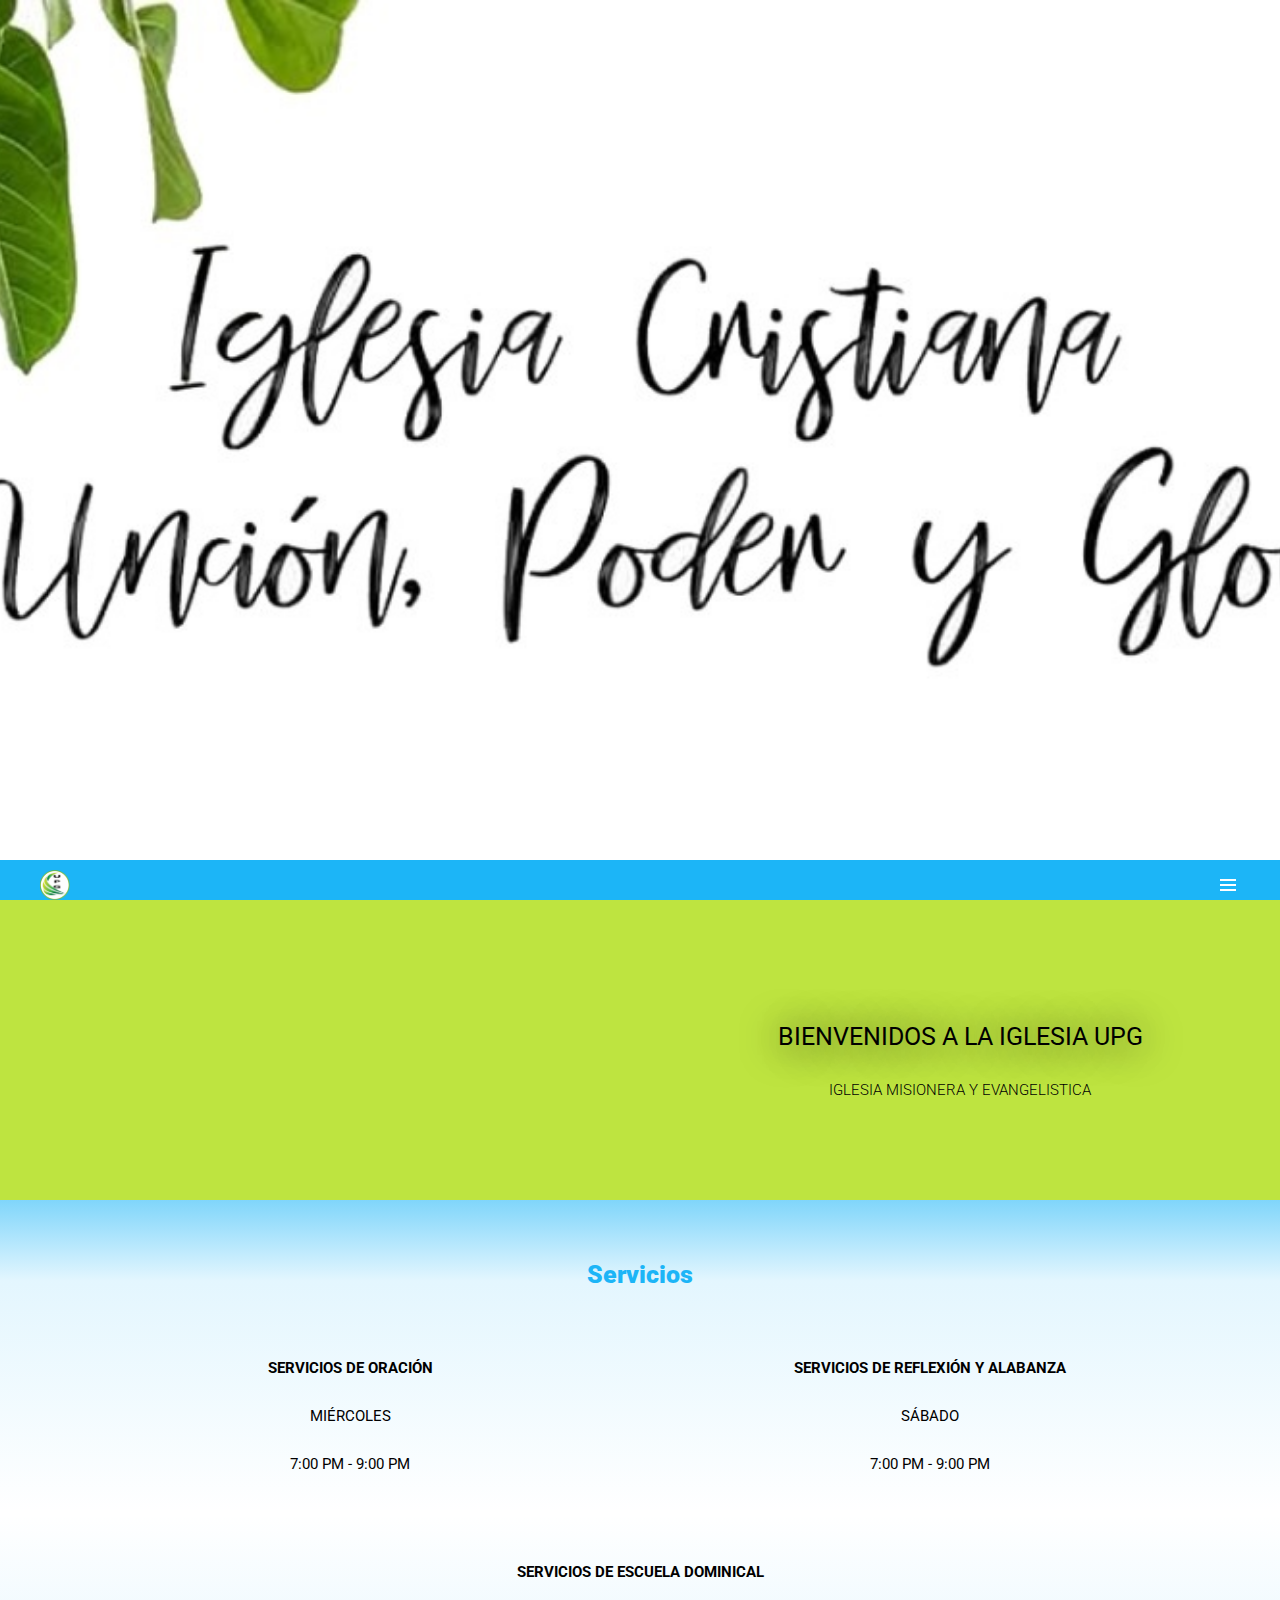
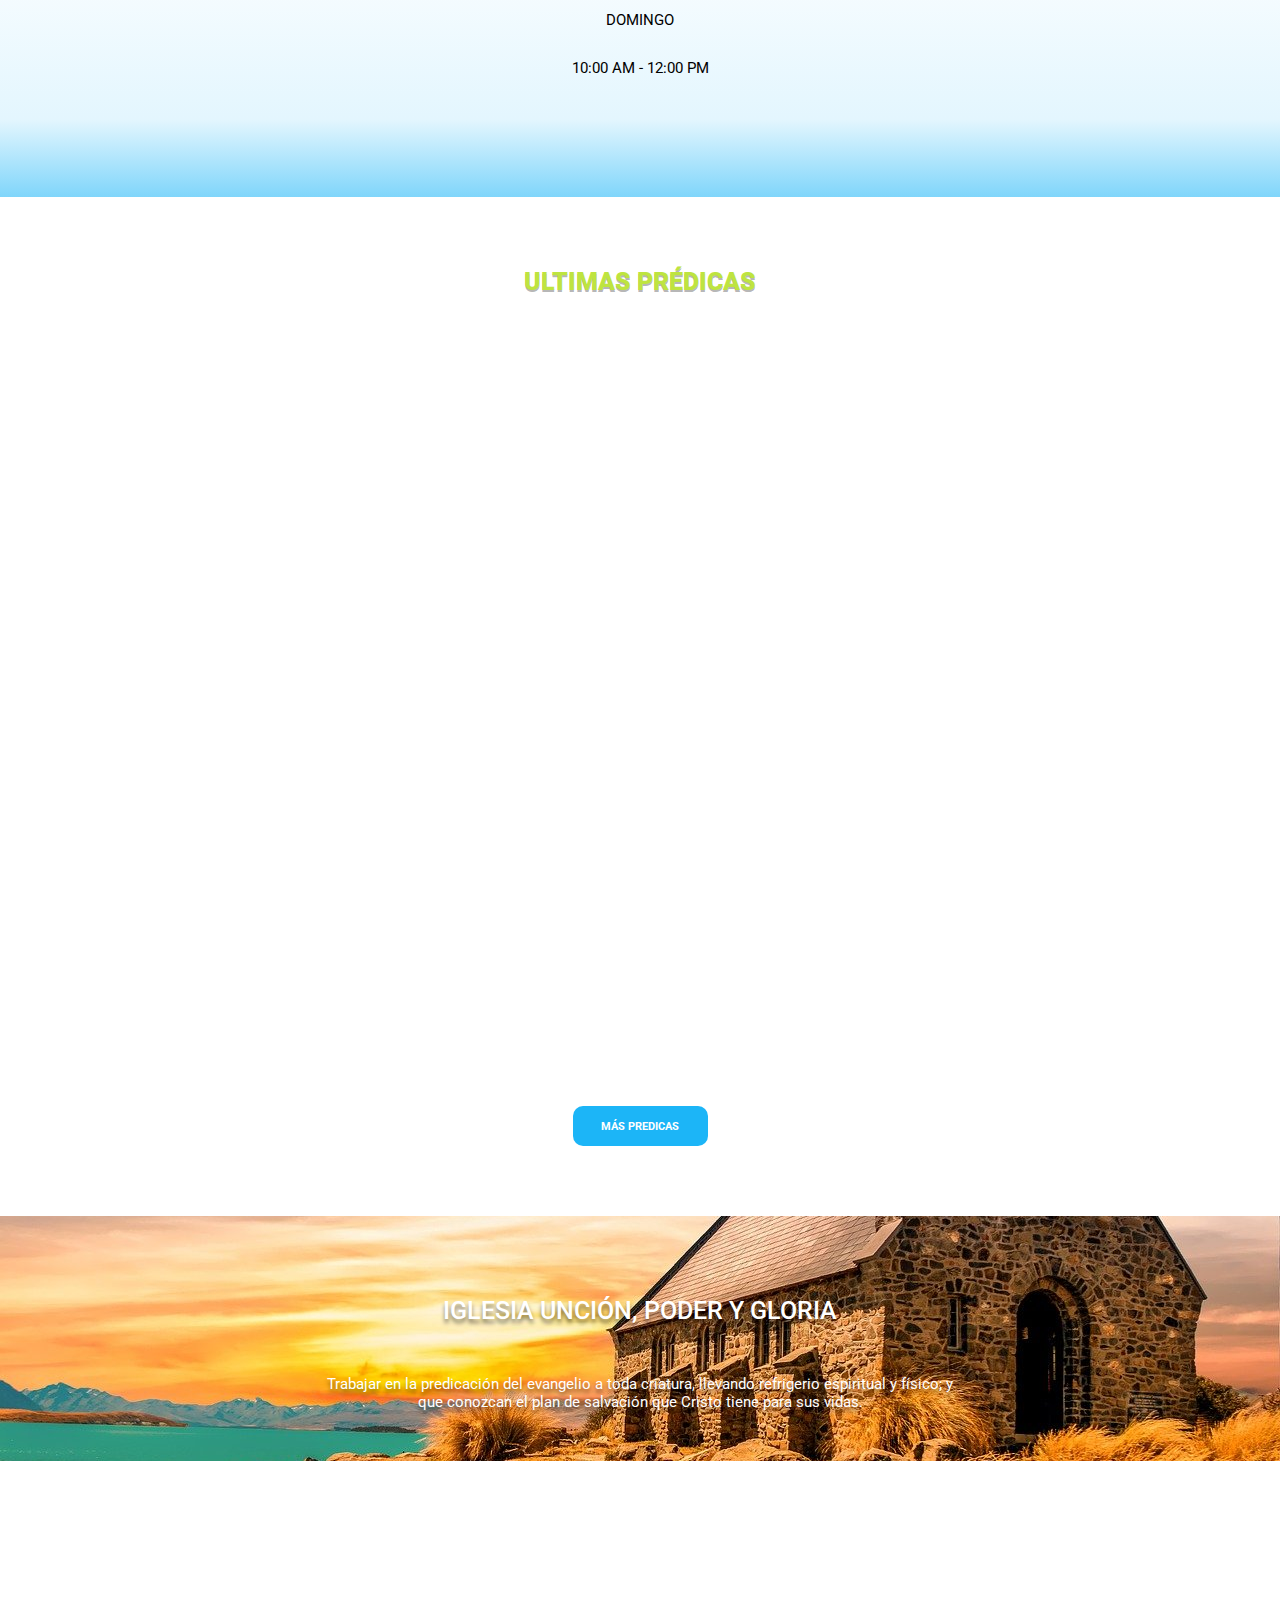
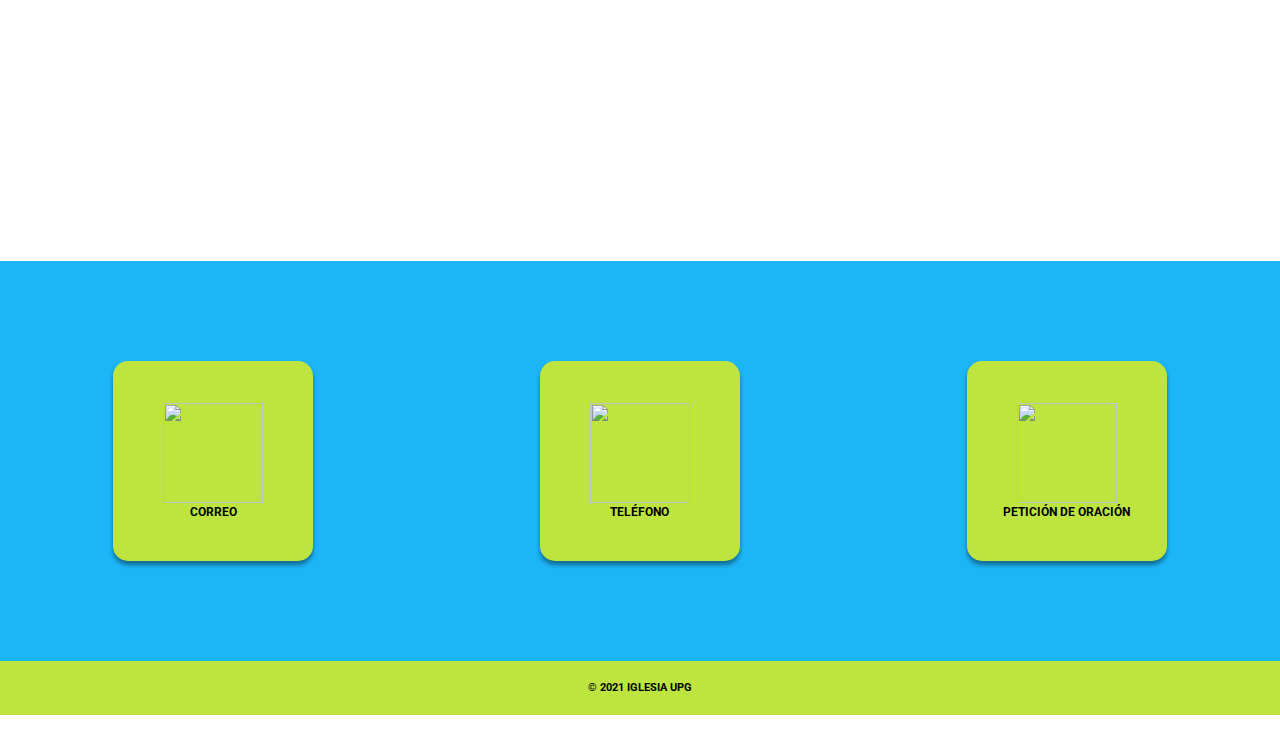
==== index.html @ c55c0cd6 "homepage para la pagina de la iglesia cristiana UPG" ====
<!DOCTYPE html>
<html lang="en">
    <head>
        <meta charset="UTF-8">
        <meta http-equiv="X-UA-Compatible" content="IE=edge">
        <meta name="viewport" content="width=device-width, initial-scale=1.0">
        <title>UPG | Iglesia Cristiana Unción, Poder y Gloria</title>
        <link rel="stylesheet" href="./style/style.css">
        <link rel="preconnect" href="https://fonts.gstatic.com">
        <link href="https://fonts.googleapis.com/css2?family=Roboto:wght@300;400;900&display=swap" rel="stylesheet">
    </head>
    <body>
        <header class="header">
            <div class="container">
                <div class="logo">
                    <a href="index.html"><img src="assets/logo.png" alt="logo UPG"></a>
                </div>
                <button class="menu-btn">
                    <svg xmlns="http://www.w3.org/2000/svg" width="24" height="24" viewBox="0 0 24 24"><path d="M4 6H20V8H4zM4 11H20V13H4zM4 16H20V18H4z"/></svg>
                    <svg class="none" xmlns="http://www.w3.org/2000/svg" width="24" height="24" viewBox="0 0 24 24"><path d="M16.192 6.344L11.949 10.586 7.707 6.344 6.293 7.758 10.535 12 6.293 16.242 7.707 17.656 11.949 13.414 16.192 17.656 17.606 16.242 13.364 12 17.606 7.758z"/></svg>
                </button>
                <nav class="menu">
                    <a href="#">Inicio</a>
                    <a href="#">¿Quienes Somos?</a>
                    <a href="#">Ministerios</a>
                    <a href="#">Servicios</a>
                    <a href="#">Cita del Día</a>
                    <a href="#">Contactanos</a>
                </nav>
                <button class="live-button">LIVE</button>
            </div>
        </header>
        <section id="inicio" class="home">
            <article class="hero-image"></article>
        </section>
        <section id="bienvenido" class="welcome">
            <div class="welcome-container">
                <div class="welcome-video-container">
                    <iframe class="welcome-video" src="https://www.youtube.com/embed/8FNTUOSi-YE" title="YouTube video player" frameborder="0" allow="accelerometer; autoplay; clipboard-write; encrypted-media; gyroscope; picture-in-picture" allowfullscreen></iframe>
                </div>
                <div class="welcome-message">
                    <h1>BIENVENIDOS A LA IGLESIA UPG</h1>
                    <h2>IGLESIA MISIONERA Y EVANGELISTICA</h2>
                </div>
            </div>
        </section>
        <section class="schedule" id="horarios">
            <div class="schedule-container">
                <div class="schedule-title">
                    <h3>Servicios</h3>
                </div>
                <div class="principal-schedule">
                    <div class="servicios">
                        <h4>SERVICIOS DE ORACIÓN</h4>
                        <p>MIÉRCOLES</p>
                        <P>7:00 PM - 9:00 PM</P>
                    </div>
                    <div class="servicios">
                        <h4>SERVICIOS DE REFLEXIÓN Y ALABANZA</h4>
                        <p>SÁBADO</p>
                        <P>7:00 PM - 9:00 PM</P>
                    </div>
                    <div class="servicios">
                        <h4>SERVICIOS DE ESCUELA DOMINICAL</h4>
                        <p>DOMINGO</p>
                        <P>10:00 AM - 12:00 PM</P>
                    </div>
                </div>
            </div>
        </section>
        <section class="preach" id="predicas">
            <div class="preach-container">
                <div class="title-preach">
                    <h3>ULTIMAS PRÉDICAS</h3>
                </div>
                <div class="preach-videos">
                    <iframe src="https://www.youtube.com/embed/j4_et8s0AaU" title="YouTube video player" frameborder="0" allow="accelerometer; autoplay; clipboard-write; encrypted-media; gyroscope; picture-in-picture" allowfullscreen></iframe>
                    <iframe src="https://www.youtube.com/embed/j4_et8s0AaU" title="YouTube video player" frameborder="0" allow="accelerometer; autoplay; clipboard-write; encrypted-media; gyroscope; picture-in-picture" allowfullscreen></iframe>
                    <iframe src="https://www.youtube.com/embed/j4_et8s0AaU" title="YouTube video player" frameborder="0" allow="accelerometer; autoplay; clipboard-write; encrypted-media; gyroscope; picture-in-picture" allowfullscreen></iframe>
                </div>
                <button>MÁS PREDICAS</button>
            </div>
        </section>
        <section class="information" id="informacion">
            <div class="information-container">
                <h3>IGLESIA UNCIÓN, PODER Y GLORIA</h3>
                <p>Trabajar en la predicación del evangelio a toda criatura, llevando refrigerio espiritual y físico; y<br> que conozcan el plan de salvación que Cristo tiene para sus vidas.</p>
            </div>
        </section>
        <section class="map" id="mapa">
            <div class="map-container">
                <iframe src="https://www.google.com/maps/embed?pb=!1m18!1m12!1m3!1d490.5288241301186!2d-75.51530708817526!3d10.403251592575447!2m3!1f0!2f0!3f0!3m2!1i1024!2i768!4f13.1!3m3!1m2!1s0x8ef6259210ea1983%3A0x7414a5dac87cdbd1!2sIglesia%20Cristiana%20UPG!5e0!3m2!1sen!2sco!4v1618183145724!5m2!1sen!2sco" style="border:0;" allowfullscreen="" loading="lazy"></iframe>
            </div>
        </section>
        <section class="contact" id="contacto">
            <div class="container-contact">
                <aside class="contact-cards">
                    <a href="mailto:ministerio-upg@gmail.com"><img src="https://img.icons8.com/bubbles/100/000000/email.png"/></a>
                    <h5>CORREO</h5>
                </aside>
                <aside class="contact-cards">
                    <a href="tel:56456717"><img src="https://img.icons8.com/cute-clipart/64/000000/cell-phone.png"/></a>
                    <h5>TELÉFONO</h5>
                </aside>
                <aside class="contact-cards">
                    <a href="#"><img src="https://img.icons8.com/color/48/000000/pray.png"/></a>
                    <h5>PETICIÓN DE ORACIÓN</h5>
                </aside>
            </div>
        </section>
        <footer>
            © 2021 IGLESIA UPG
        </footer>
        <script src="script.js"></script>
    </body>
</html>
---- style/style.css ----
/**************************Custom Properties**********************/
:root {
    --firt-color: #bee440;
    --white: #ffffff;
    --second-color: #1cb5f7;
    --red-color: #f54b4b;
    --black: #000;
    --font: "roboto";
    --max-width: 100%;
    --header-height: 4rem;
    --max-width: 1200px;
    --header-height: 4rem;
}

/******************************* Reset **************************/
* {
    margin: 0;
    padding: 0;
    box-sizing: border-box;
    font-family: 'roboto';
}

*,
*::after,
*::before { box-sizing: inherit; }

html { font-size: 62.5%; }

body {
    overflow-x: hidden;
    color:var(--black);
}

a {
    color:var(--white);
    transition: all 0.5s ease-out;
}

h1 { margin: 0; font-size: 2.5rem; font-weight: normal; text-shadow: 1px 2px 40px var(--black); text-align: center;}
h2 { margin: 0; font-size: 1.5rem; }
h3 { margin: 0; font-size: 1.25rem; }
h4 { margin: 0; font-size: 1rem; }
h5 { margin: 0; font-size: 0.85rem; }
h6 { margin: 0; font-size: 0.7rem; }

/*************************** Utilities ************************************/
/*************************** componentes ************************************/
.menu-btn {
    background-color: var(--second-color);
    outline: none;
    border: none;
    cursor: poiter;
}

.menu-btn svg {
    fill: var(--white);
}

.menu {
    position: fixed;
    left: 0;
    bottom: var(--header-height);
    width: 100%;
    display: flex;
    flex-direction: column;
    opacity: 0;
    background-color: var(--second-color);
    pointer-events: none;
    transition: opacity .5s ease;
}

.menu a {
    padding: 1rem;
    font-size: 1.5rem;
    font-weight: bold;
    text-align: center;
    text-decoration: none;
    color: var(--white)
}

.menu.is-active{
    opacity: 1;
    pointer-events: auto;
}

.menu a:hover {
    background-color: var(--red-color);

}

.live-button {
    display: none;
}

.container {
    margin-left: auto;
    margin-right: auto;
    max-width: var(--max-width);
}

.none {
    display: none;
}
/*************************** menu ************************************/

.header {
    position: fixed;
    left: 0;
    bottom: 0;
    z-index: 999;
    width: 100%;
    height: var(--header-height);
    background-color: var(--second-color);
}

.header > .container {
    display: flex;
    justify-content: space-between;
    align-items: center;
    padding: 1rem;
}

.logo a img {
    width: 30px;
    height: 30px;
}

/************** HeroImage ************/

.hero-image{
    width: 100%;
    min-height: 100vh;
    background-image: url('../assets/header.jpeg');
    background-repeat: no-repeat;
    background-size: cover;
    background-position: center;
    background-attachment: fixed;
}

/******************** welcome ********************/

.welcome {
    width: 100%;
    height: auto;
}

.welcome-container{
    width: 100%;
    min-width: 320px;
    height: auto;
    background-color: var(--firt-color);
    display: flex;
    justify-content: center;
    align-items: center;
    flex-wrap: wrap;
    padding: 60px 0 40px 0;
}

.welcome-video-container, .welcome-message {
    width: 50%;
    min-width: 320px;
    height: 100%;
    display: flex;
    justify-content: center;
    align-items: center;
}

.welcome-message {
    flex-direction: column;
    margin: 40px 0 40px 0;
}

.welcome-message h2 {
    font-weight: 300;
    margin-top: 30px;
    font-size: 1.5rem;
    text-align: center;
}

.welcome-video {
    min-width: 300px;
    width: 300px;
    height: 200px;
    border-radius: 15px;
    outline: none;
    border: none;
    padding: 0 50px 0 50px;
}

/*************************** schedule ************************************/

.schedule-container {
    width: 100%;
    height: auto;
    display: flex;
    justify-content: center;
    align-items: center;
    flex-direction: column;
    padding: 60px 0 60px 0;
    background: linear-gradient(180deg, rgba(28, 181, 247, 0.56) 0%, rgba(28, 181, 247, 0.12) 13.54%, rgba(28, 181, 247, 0) 52.6%, rgba(28, 181, 247, 0.12) 86.98%, rgba(28, 181, 247, 0.56) 100%);
}

.principal-schedule {
    width: 100%;
    display: flex;
    justify-content: space-evenly;
    align-items: center;
    flex-wrap: wrap;
}

.schedule-title {
    display: flex;
    justify-content: space-between;
    align-items: center;
}

.schedule-title h3 {
    font-weight: 900;
    color:var(--second-color);
    font-size: 2.5rem;
    padding-bottom: 40px;
}

.servicios {
    min-width: 300px;
    width: 400px;
    padding: 30px;
    display: flex;
    justify-content: center;
    align-items: center;
    flex-direction: column;
    text-align: center;
}

.servicios h4, .servicios p {
    padding-bottom: 30px;
    font-size: 400;
    font-size: 1.5rem;
}

/*************************** preach ************************************/

.preach-container {
    width: 100%;
    height: auto;
    padding: 70px 0 70px 0;
    display: flex;
    justify-content: center;
    align-items: center;
    flex-direction: column;
}

.title-preach h3 {
    font-weight: 900;
    color:var(--firt-color);
    font-size: 2.5rem;
    padding-bottom: 60px;
    text-shadow: 0px 2px 0px rgba(0, 0, 0, 0.3);
}

.preach-videos {
    width: 100%;
    display: flex;
    justify-content: space-around;
    align-items: center;
    padding-bottom: 70px;
    flex-wrap: wrap;
    z-index: -300;
}

.preach-videos iframe {
    padding: 70px 40px 70px 40px;
    width: 400px;
    height: 200px;
    border-radius: 10px;
    outline: none;
}

.preach-container button {
    background-color:var(--second-color);
    color: var(--white);
    outline: none;
    border: none;
    width: 135px;
    height: 40px;
    border-radius: 10px;
    font-weight: bold;
    font-size: 1.1rem;
    cursor: pointer;
}

.preach-container button:hover {
    background-color:var(--firt-color);
    color: black;
}

/*************************** information *******************************/

.information-container {
    width: 100%;
    height: auto;
    background-image: url('../assets/background-information.jpeg');
    background-repeat: no-repeat;
    background-size: cover;
    background-position: center;
}

.information-container h3 {
    font-size: 2.5rem;
    font-weight: 500;
    text-align: center;
    color: var(--white);
    padding: 80px 40px 0 40px;
    text-shadow: 0px 4px 4px rgba(0, 0, 0, 0.5);
}

.information-container p {
    color: var(--white);
    font-size: 1.5rem;
    text-align: center;
    text-shadow: 0px 4px 4px rgba(0, 0, 0, 0.5);
    padding: 50px
}


.map-container, .map-container iframe {
    width: 100%;
    height: 400px;
}

/*************************** contact me *******************************/
.container-contact {
    width: 100%;
    height: auto;
    background-color: var(--second-color);
    padding: 50px 0 50px 0;
    display: flex;
    justify-content: space-around;
    align-items: center;
    flex-wrap: wrap;
}

.contact-cards {
    width: 200px;
    height: 200px;
    min-width: 200px;
    margin: 50px;
    background-color: var(--firt-color);
    border-radius: 15px;
    box-shadow: 0px 4px 4px rgba(0, 0, 0, 0.4);
    display: flex;
    justify-content: center;
    align-items: center;
    flex-direction: column;
}

.contact-cards a img{
    width: 100px;
    height: 100px;
}

.contact-cards h5{
    font-size: 1.2rem;
}

footer {
    margin-bottom: var(--header-height);
    width: 100%;
    height: 34px;
    color: var(--black);
    text-align: center;
    padding-top: 20px;
    background-color: var(--firt-color);
    font-weight: bold;
    font-size: 1.1rem;
}
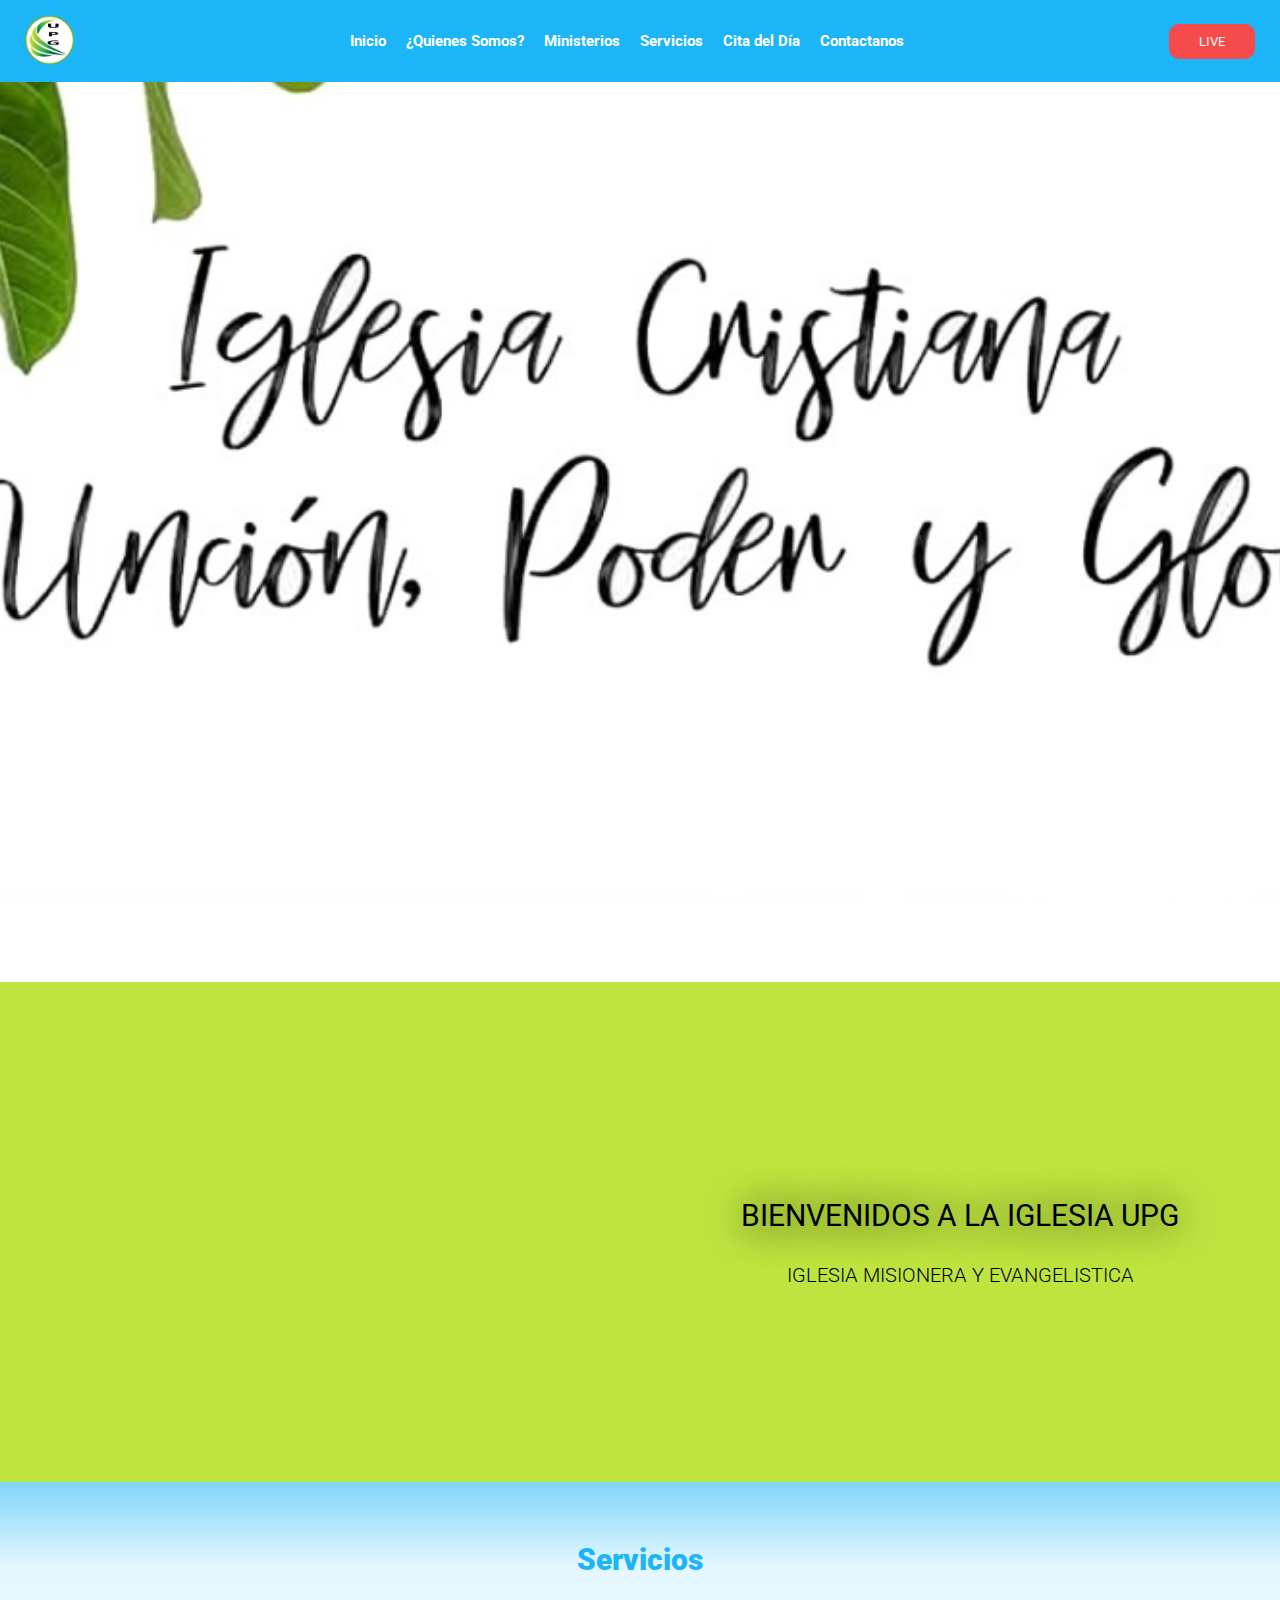
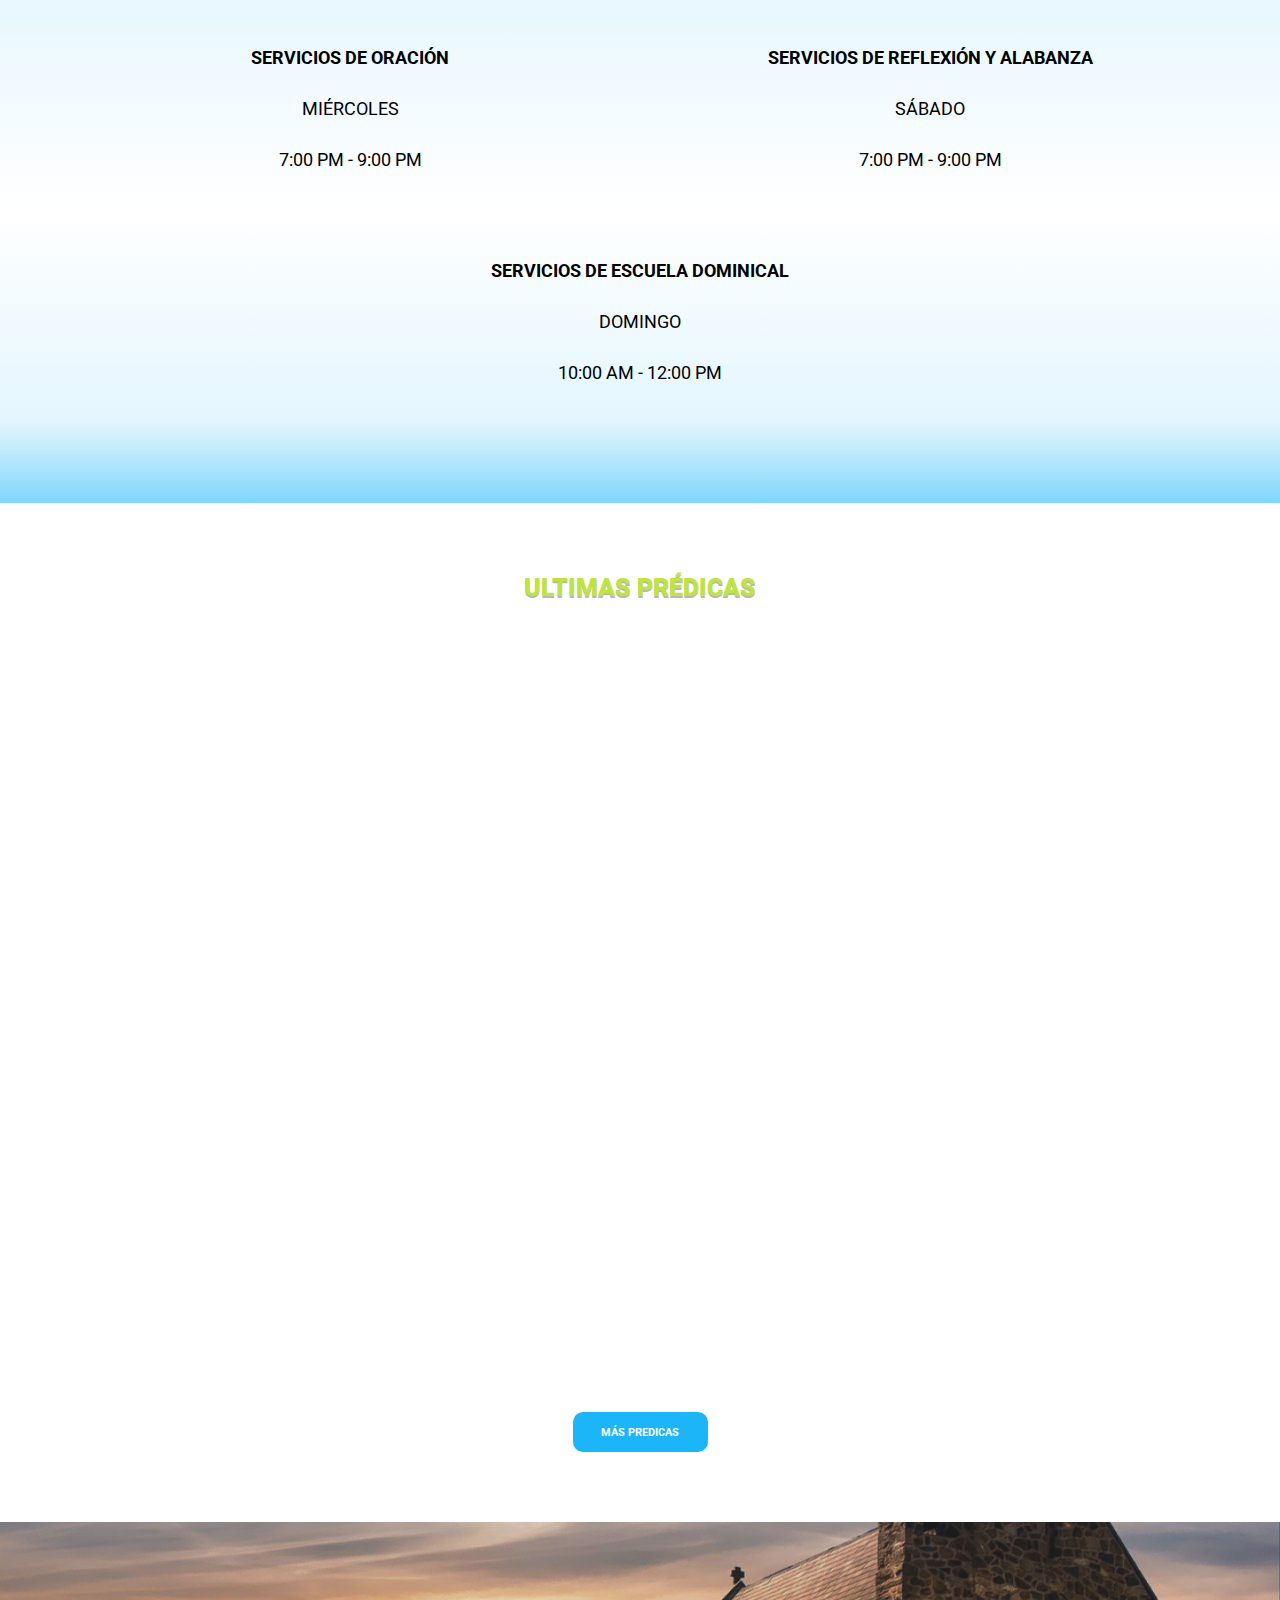
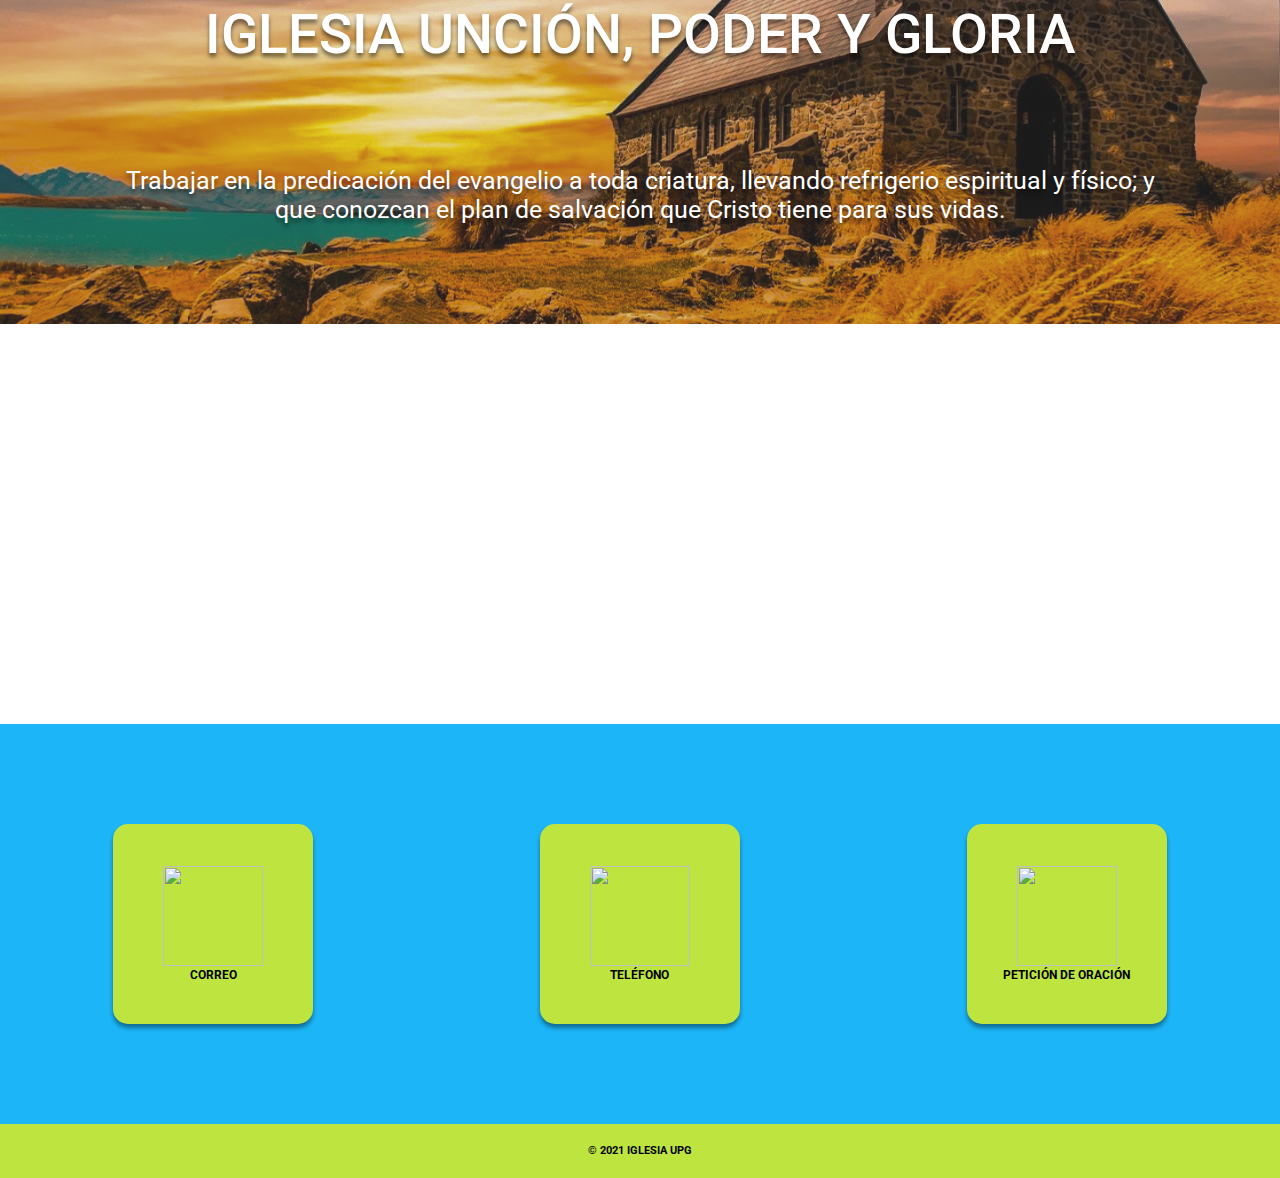
==== commit 4caaeb89: "ultimos cambios realizdos al homepage, donde se estilizo en version de escritorio" ====
--- a/index.html
+++ b/index.html
@@ -6,6 +6,7 @@
         <meta name="viewport" content="width=device-width, initial-scale=1.0">
         <title>UPG | Iglesia Cristiana Unción, Poder y Gloria</title>
         <link rel="stylesheet" href="./style/style.css">
+        <link rel="stylesheet" href="./style/desktop.css" media="(min-width: 1000px)">
         <link rel="preconnect" href="https://fonts.gstatic.com">
         <link href="https://fonts.googleapis.com/css2?family=Roboto:wght@300;400;900&display=swap" rel="stylesheet">
     </head>
--- a/style/style.css
+++ b/style/style.css
@@ -9,7 +9,7 @@
     --max-width: 100%;
     --header-height: 4rem;
     --max-width: 1200px;
-    --header-height: 4rem;
+    --header-height: 6rem;
 }
 
 /******************************* Reset **************************/
@@ -29,6 +29,7 @@
 body {
     overflow-x: hidden;
     color:var(--black);
+    width: 100%;
 }
 
 a {
@@ -49,11 +50,14 @@
     background-color: var(--second-color);
     outline: none;
     border: none;
-    cursor: poiter;
+    cursor: pointer;
 }
 
 .menu-btn svg {
     fill: var(--white);
+    width: 40px;
+    height: 40px;
+    padding-right: 10px;
 }
 
 .menu {
@@ -121,8 +125,9 @@
 }
 
 .logo a img {
-    width: 30px;
-    height: 30px;
+    width: 50px;
+    height: 50px;
+    padding-left: 10px;
 }
 
 /************** HeroImage ************/
@@ -130,6 +135,7 @@
 .hero-image{
     width: 100%;
     min-height: 100vh;
+    min-width: 200px;
     background-image: url('../assets/header.jpeg');
     background-repeat: no-repeat;
     background-size: cover;
@@ -146,7 +152,7 @@
 
 .welcome-container{
     width: 100%;
-    min-width: 320px;
+    min-width: 200px;
     height: auto;
     background-color: var(--firt-color);
     display: flex;
@@ -158,7 +164,7 @@
 
 .welcome-video-container, .welcome-message {
     width: 50%;
-    min-width: 320px;
+    min-width: 200px;
     height: 100%;
     display: flex;
     justify-content: center;
@@ -178,7 +184,7 @@
 }
 
 .welcome-video {
-    min-width: 300px;
+    min-width: 200px;
     width: 300px;
     height: 200px;
     border-radius: 15px;
@@ -222,7 +228,7 @@
 }
 
 .servicios {
-    min-width: 300px;
+    min-width: 200px;
     width: 400px;
     padding: 30px;
     display: flex;
@@ -234,7 +240,6 @@
 
 .servicios h4, .servicios p {
     padding-bottom: 30px;
-    font-size: 400;
     font-size: 1.5rem;
 }
 
@@ -269,7 +274,8 @@
 }
 
 .preach-videos iframe {
-    padding: 70px 40px 70px 40px;
+    padding: 70px 30px 70px 30px;
+    min-width: 200px;
     width: 400px;
     height: 200px;
     border-radius: 10px;
@@ -344,7 +350,7 @@
     width: 200px;
     height: 200px;
     min-width: 200px;
-    margin: 50px;
+    margin: 50px 30px 50px 30px;
     background-color: var(--firt-color);
     border-radius: 15px;
     box-shadow: 0px 4px 4px rgba(0, 0, 0, 0.4);
--- a/style/desktop.css
+++ b/style/desktop.css
@@ -0,0 +1,89 @@
+.header {
+    position: sticky;
+    top: 0;
+    padding: .5rem;
+    height: auto;
+    display: flex;
+    justify-content: center;
+    align-items: center;
+}
+
+.container {
+    display: flex;
+    justify-content: space-between;
+    align-items: center;
+    width: 100%;
+    margin-left: 0;
+    margin-right: 0;
+    max-width: 100%;
+}
+
+.menu-btn {
+    display: none;
+}
+
+.menu {
+    position: static;
+    width: auto;
+    flex-direction: row;
+    opacity: 1;
+    pointer-events: auto;
+}
+
+.menu a {
+    padding: 0 1rem;
+}
+
+.menu a:last-child{
+    padding-right: 0;
+}
+
+.menu a:hover {
+    background-color: transparent;
+}
+
+.live-button {
+    display: block;
+    margin-right: 20px;
+    background-color: var(--red-color);
+    color: white;
+    padding: 10px 30px;
+    border-radius: 10px;
+    border: none;
+    outline: none;
+    cursor: pointer;
+}
+
+h1 {
+    font-size: 3rem;
+}
+
+.welcome-message h2 {
+    font-size: 2rem;
+}
+
+.welcome-video {
+    width: 600px;
+    height: 400px;
+}
+
+.schedule-title h3 {
+    font-size: 3rem;
+}
+
+.servicios h4, .servicios p {
+    font-size: 1.8rem;
+}
+
+.information-container h3 {
+    font-size: 5.5rem;
+}
+
+.information-container p {
+    padding: 100px;
+    font-size: 2.5rem;
+}
+
+footer {
+    margin-bottom: 0;
+}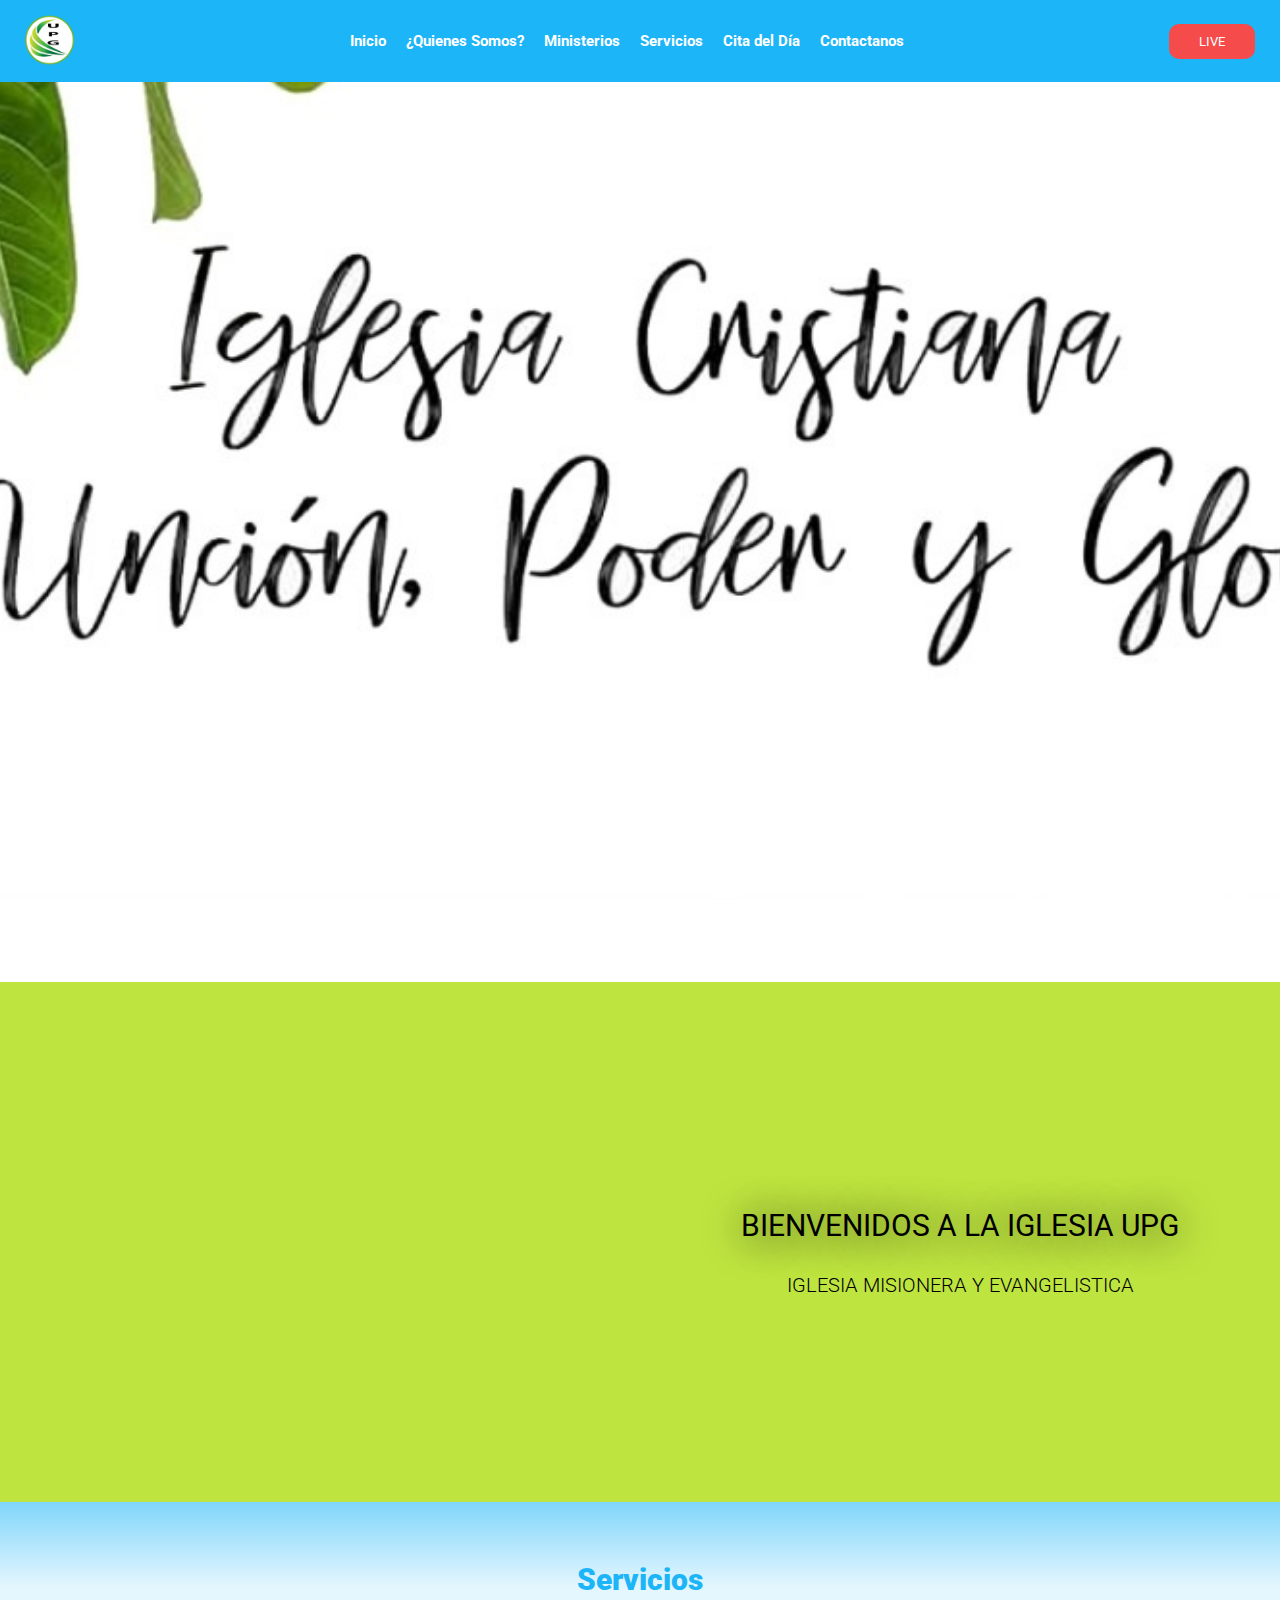
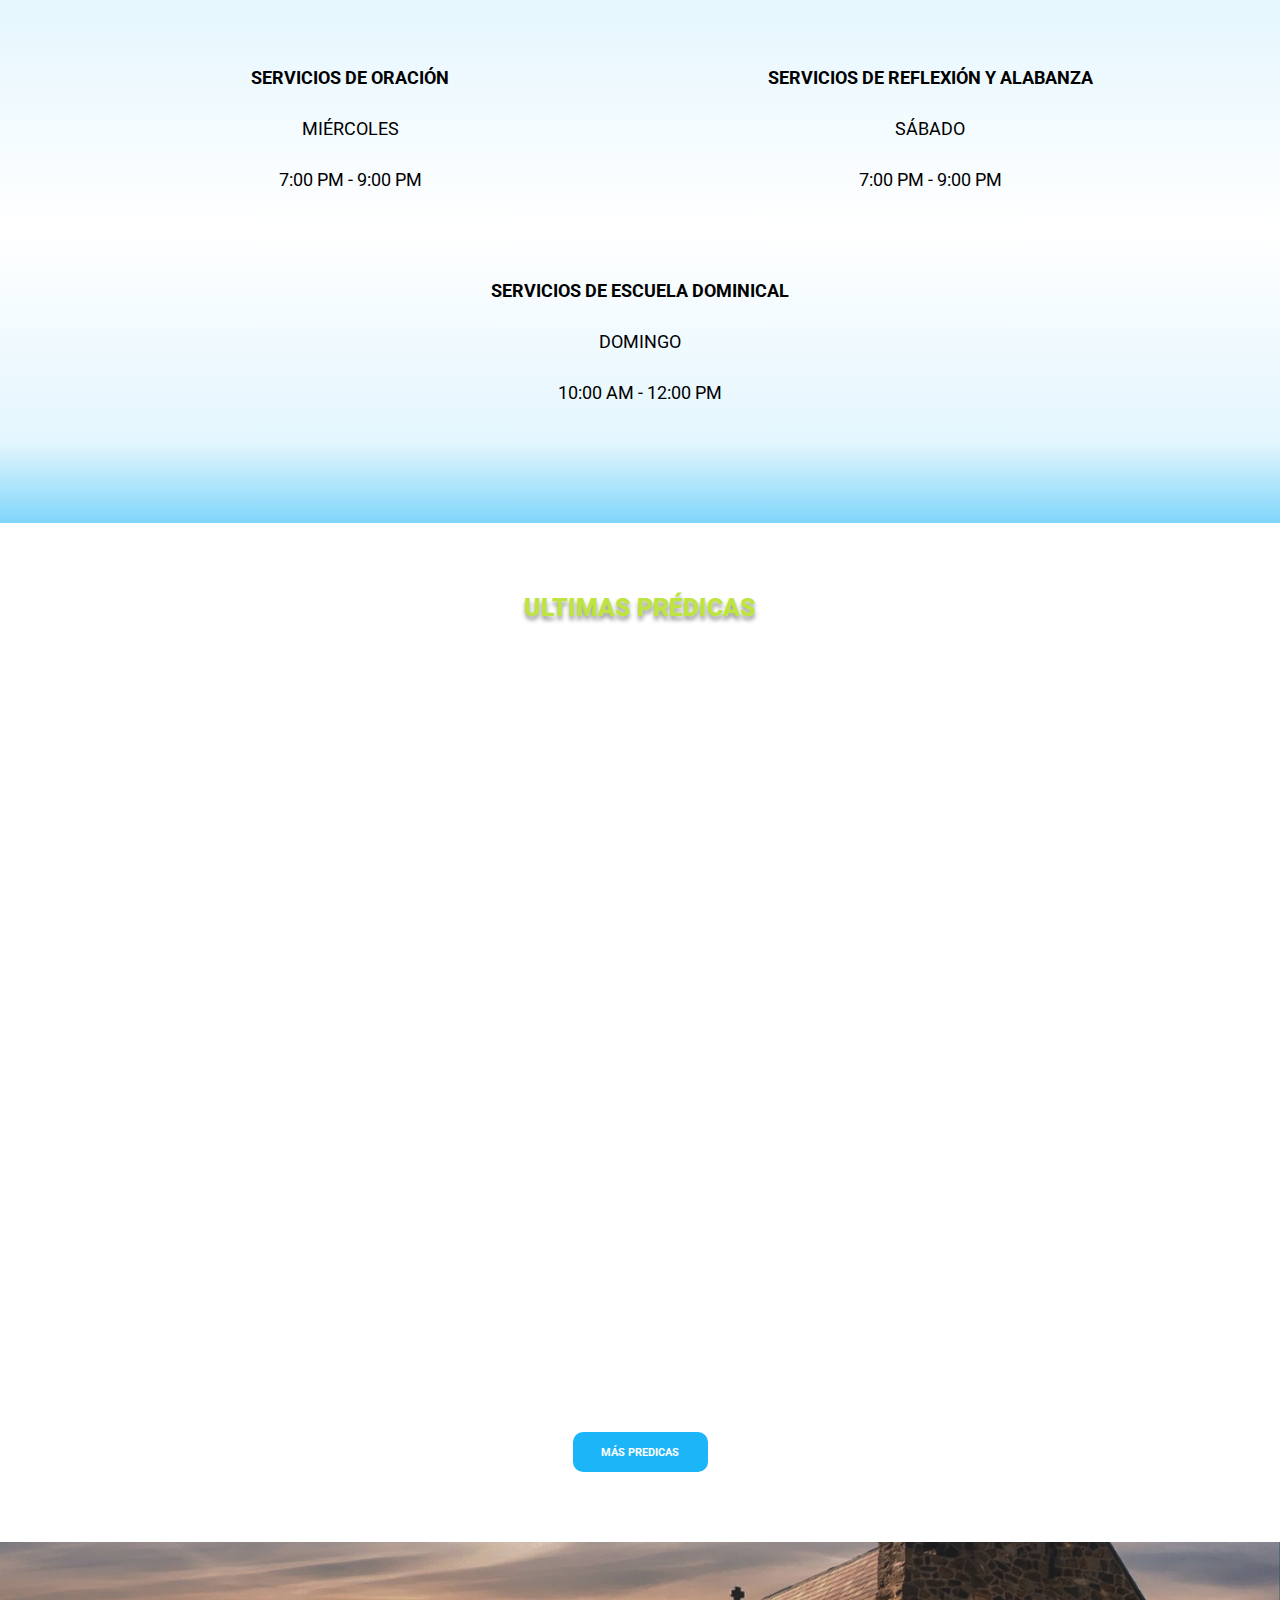
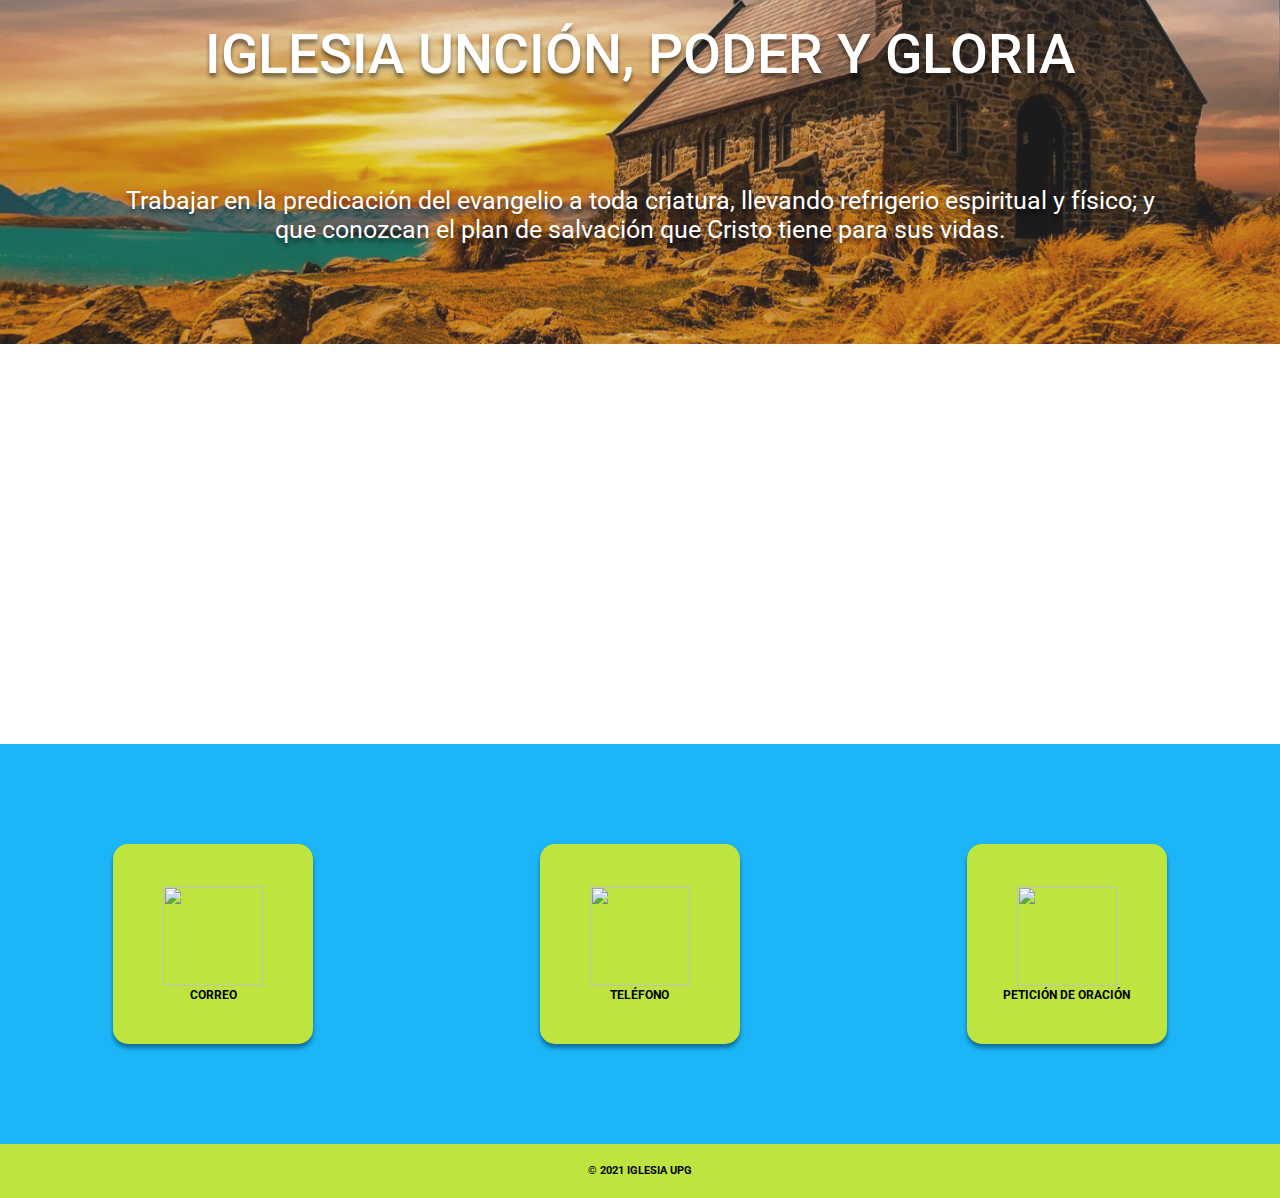
==== commit 9b3c3b2b: "se creó la sección de 'quienes somos'" ====
--- a/index.html
+++ b/index.html
@@ -21,8 +21,8 @@
                     <svg class="none" xmlns="http://www.w3.org/2000/svg" width="24" height="24" viewBox="0 0 24 24"><path d="M16.192 6.344L11.949 10.586 7.707 6.344 6.293 7.758 10.535 12 6.293 16.242 7.707 17.656 11.949 13.414 16.192 17.656 17.606 16.242 13.364 12 17.606 7.758z"/></svg>
                 </button>
                 <nav class="menu">
-                    <a href="#">Inicio</a>
-                    <a href="#">¿Quienes Somos?</a>
+                    <a href="./index.html">Inicio</a>
+                    <a href="./page/somos.html">¿Quienes Somos?</a>
                     <a href="#">Ministerios</a>
                     <a href="#">Servicios</a>
                     <a href="#">Cita del Día</a>
--- a/style/style.css
+++ b/style/style.css
@@ -164,7 +164,7 @@
 
 .welcome-video-container, .welcome-message {
     width: 50%;
-    min-width: 200px;
+    min-width: 260px;
     height: 100%;
     display: flex;
     justify-content: center;
@@ -190,7 +190,7 @@
     border-radius: 15px;
     outline: none;
     border: none;
-    padding: 0 50px 0 50px;
+    padding: 10px 50px 10px 50px;
 }
 
 /*************************** schedule ************************************/
@@ -260,7 +260,7 @@
     color:var(--firt-color);
     font-size: 2.5rem;
     padding-bottom: 60px;
-    text-shadow: 0px 2px 0px rgba(0, 0, 0, 0.3);
+    text-shadow: 0px 4px 4px rgba(0, 0, 0, 0.4);
 }
 
 .preach-videos {
